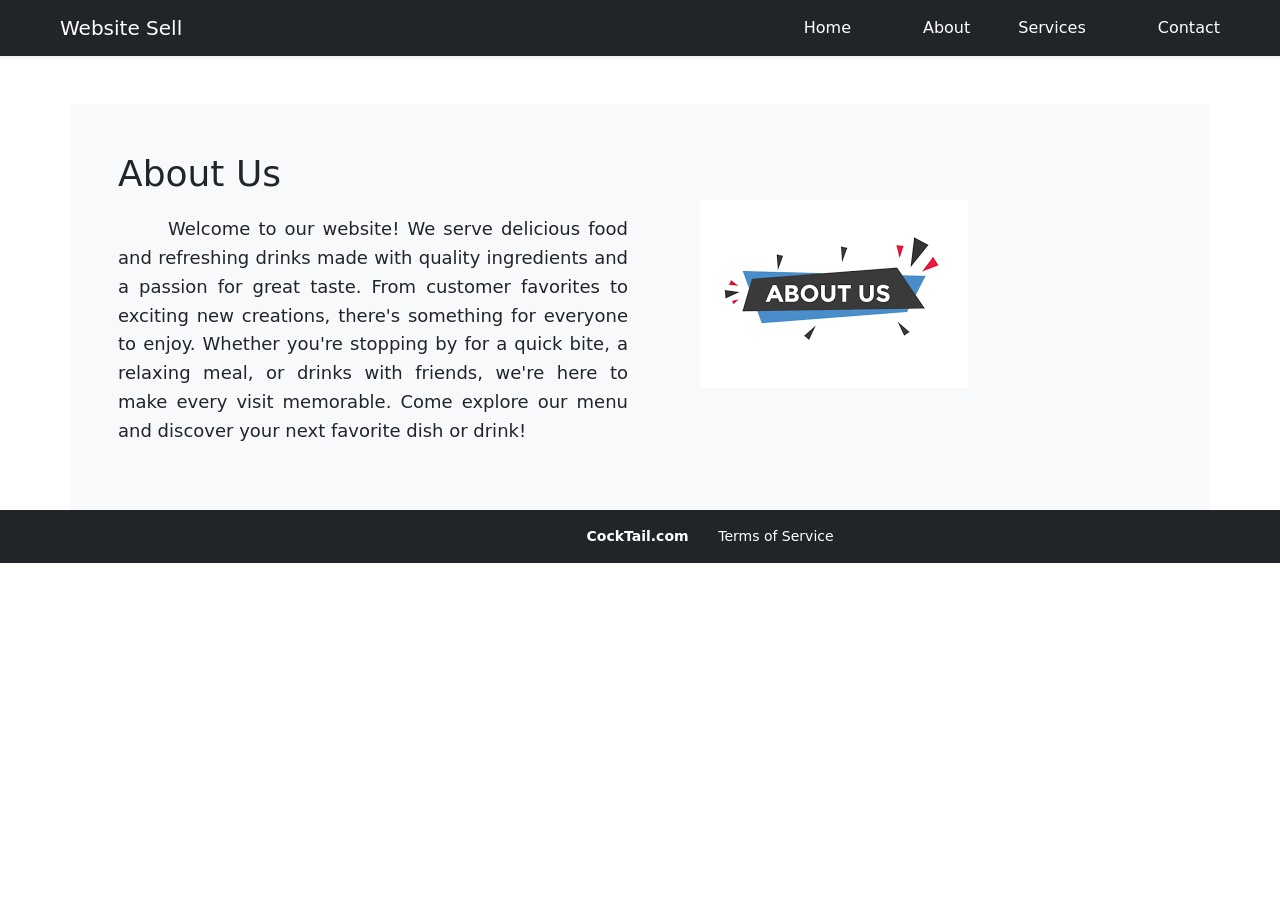
==== About.html @ 8f8fae16 "Add files via upload" ====
<!DOCTYPE html>
<html lang="en">

<head>
      <meta charset="UTF-8">
      <meta name="viewport" content="width=device-width, initial-scale=1.0">
      <title>Document</title>

      <link href="https://cdn.jsdelivr.net/npm/bootstrap@5.3.3/dist/css/bootstrap.min.css" rel="stylesheet"
            integrity="sha384-QWTKZyjpPEjISv5WaRU9OFeRpok6YctnYmDr5pNlyT2bRjXh0JMhjY6hW+ALEwIH" crossorigin="anonymous">

      <link rel="stylesheet" href="https://cdn.jsdelivr.net/npm/bootstrap-icons@1.11.3/font/bootstrap-icons.min.css">





      <style>
            .about-section {
                  background-color: #f8f9fa;
                  padding: 60px 0;
            }

            .about-section h2 {
                  font-size: 36px;
                  margin-bottom: 20px;
            }

            .about-section p {
                  font-size: 18px;
                  line-height: 1.6;
            }

            p {
                  text-align: justify;
                  text-justify: inter-word;
                  text-indent: 50px;
                  text-align-last: left;

            }
      </style>



</head>



<body>

      <header>

            <nav class="navbar navbar-expand-lg navbar-dark bg-dark  shadow-sm">
                  <div class="container-fluid bg-dark">
                        <a class="navbar-brand ps-5 " href="#"> Website Sell </a>
                        <!-- ps short meaning padding start -->
                        <button class="navbar-toggler" type="button" data-bs-toggle="collapse"
                              data-bs-target="#navbarNav" aria-controls="navbarNav" aria-expanded="false"
                              aria-label="Toggle navigation">
                              <span class="navbar-toggler-icon"></span>
                        </button>
                        <div class="collapse navbar-collapse" id="navbarNav">
                              <ul class="navbar-nav ms-auto">
                                    <li class="nav-item ">
                                          <a class="nav-link , text-bg-dark , px-5 " href="index.html">Home</a>
                                    </li>
                                    <li class="nav-item ">
                                          <a class="nav-link , text-bg-dark , px-4" href="About.html">About</a>
                                    </li>
                                    <li class="nav-item ">
                                          <a class="nav-link , text-bg-dark , px-4" href="Services.html">Services</a>
                                    </li>
                                    <li class="nav-item ">
                                          <a class="nav-link , text-bg-dark , px-5 " href="Contact.html">Contact</a>
                                    </li>
                              </ul>
                        </div>
                  </div>
            </nav>
      </header>







      <div class="container mt-5 about-section ps-5 pe-5 py-5 ">
            <div class="row">
                  <div class="col-md-6">
                        <h2>About Us</h2>
                        <p>
                              Welcome to our website! We serve delicious food and refreshing drinks made with quality
                              ingredients and a passion for great taste. From customer favorites to exciting new
                              creations, there's something for everyone to enjoy. Whether you're stopping by for a quick
                              bite, a relaxing meal, or drinks with friends, we're here to make every visit memorable.
                              Come explore our menu and discover your next favorite dish or drink!
                        </p>
                  </div>
                  <div class="col-md-6">
                        <!-- <img src="image_asset/aboutus.png" alt="About Us Image" class="img-fluid" width="500"
                              height="300"> -->
                        <img src="images/aboutus.png" alt="About Us Image" class="img-fluid py-auto px-5 py-5 ">
                  </div>
            </div>
      </div>



      <script src="Assignement.js"></script>
      <script src="js/bootstrap.bundle.min.js"></script>
















































      <footer class="bg-dark text-center py-3">
            <div class="container text-muted small">
                  <span>© 2024 Copyright:</span>
                  <a class="text-white text-decoration-none ms-1 fw-semibold" href="#">CockTail.com</a>
                  <span class="mx-2">|</span>
                  <a href="#" class="text-white text-decoration-none">Terms of Service</a>
            </div>
      </footer>


      <!-- 
      <footer class="bg-black text-center py-3">
        <div class="container text-muted small">
            <span>© 2026 Copyright:</span>
            <a class="text-white
                text-decoration-none ms-1 fw-semibold" href="#">YourWebsite.com</a>
            <span class="mx-2">|</span>
            <a href="#" class="text-white text-decoration-none">Terms of Service</a>
        </div>
    </footer> -->




</body>




</html>
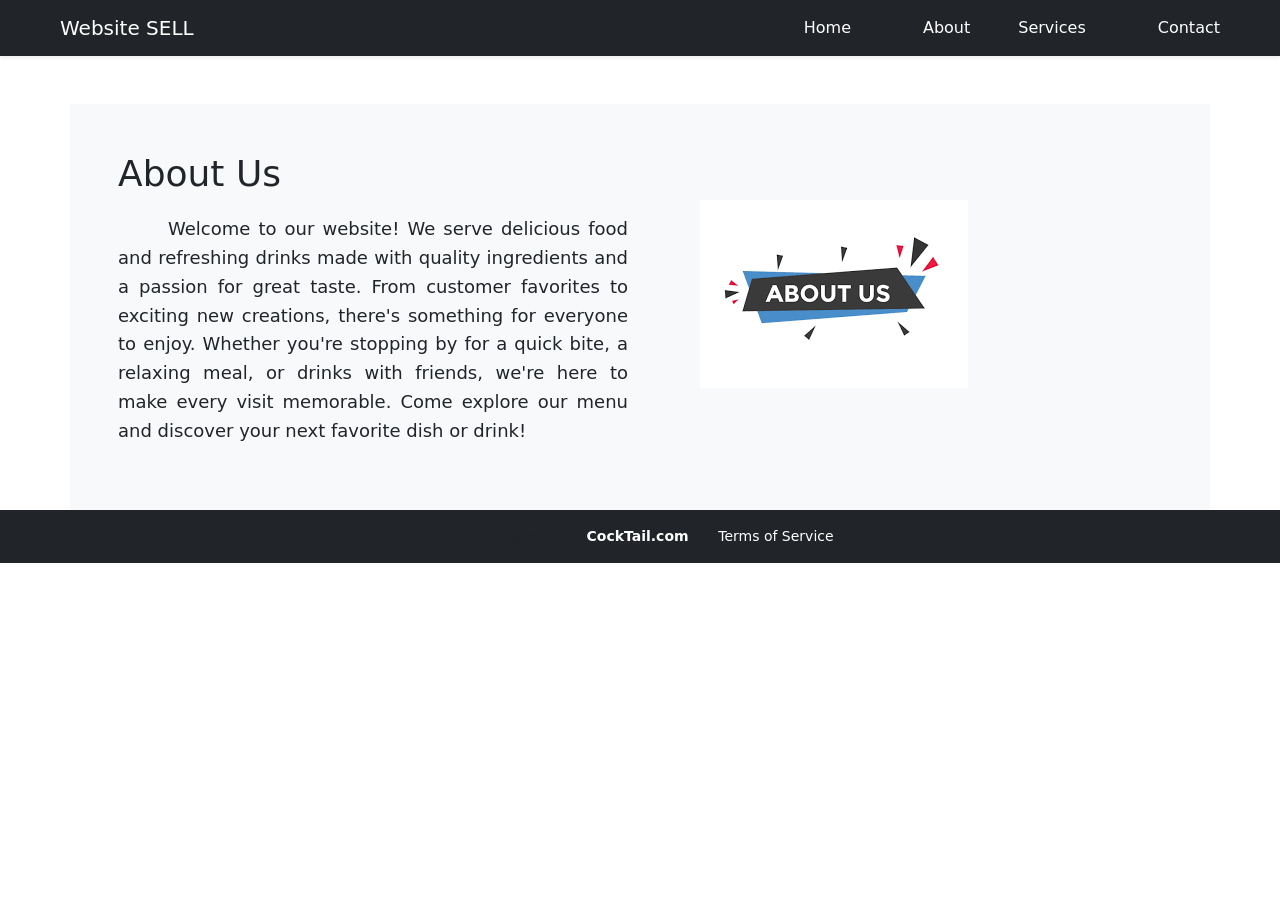
==== commit 8c33185a: "Add files via upload" ====
--- a/About.html
+++ b/About.html
@@ -49,11 +49,9 @@
 <body>
 
       <header>
-
-            <nav class="navbar navbar-expand-lg navbar-dark bg-dark  shadow-sm">
+            <nav class="navbar navbar-expand-lg navbar-dark bg-dark shadow-sm ">
                   <div class="container-fluid bg-dark">
-                        <a class="navbar-brand ps-5 " href="#"> Website Sell </a>
-                        <!-- ps short meaning padding start -->
+                        <a class="navbar-brand ps-5" href="#">Website SELL </a>
                         <button class="navbar-toggler" type="button" data-bs-toggle="collapse"
                               data-bs-target="#navbarNav" aria-controls="navbarNav" aria-expanded="false"
                               aria-label="Toggle navigation">
@@ -61,17 +59,17 @@
                         </button>
                         <div class="collapse navbar-collapse" id="navbarNav">
                               <ul class="navbar-nav ms-auto">
-                                    <li class="nav-item ">
-                                          <a class="nav-link , text-bg-dark , px-5 " href="index.html">Home</a>
+                                    <li class="nav-item">
+                                          <a class="nav-link text-bg-dark px-5" href="index.html">Home</a>
                                     </li>
-                                    <li class="nav-item ">
-                                          <a class="nav-link , text-bg-dark , px-4" href="About.html">About</a>
+                                    <li class="nav-item">
+                                          <a class="nav-link text-bg-dark px-4" href="About.html">About</a>
                                     </li>
-                                    <li class="nav-item ">
-                                          <a class="nav-link , text-bg-dark , px-4" href="Services.html">Services</a>
+                                    <li class="nav-item">
+                                          <a class="nav-link text-bg-dark px-4" href="Services.html">Services</a>
                                     </li>
-                                    <li class="nav-item ">
-                                          <a class="nav-link , text-bg-dark , px-5 " href="Contact.html">Contact</a>
+                                    <li class="nav-item">
+                                          <a class="nav-link text-bg-dark px-5" href="Contact.html">Contact</a>
                                     </li>
                               </ul>
                         </div>
@@ -180,7 +178,8 @@
 
 
 
-
+<script src="https://cdn.jsdelivr.net/npm/bootstrap@5.3.8/dist/js/bootstrap.bundle.min.js"></script>
+    <script src="Assignment.js"></script>
 </body>
 
 
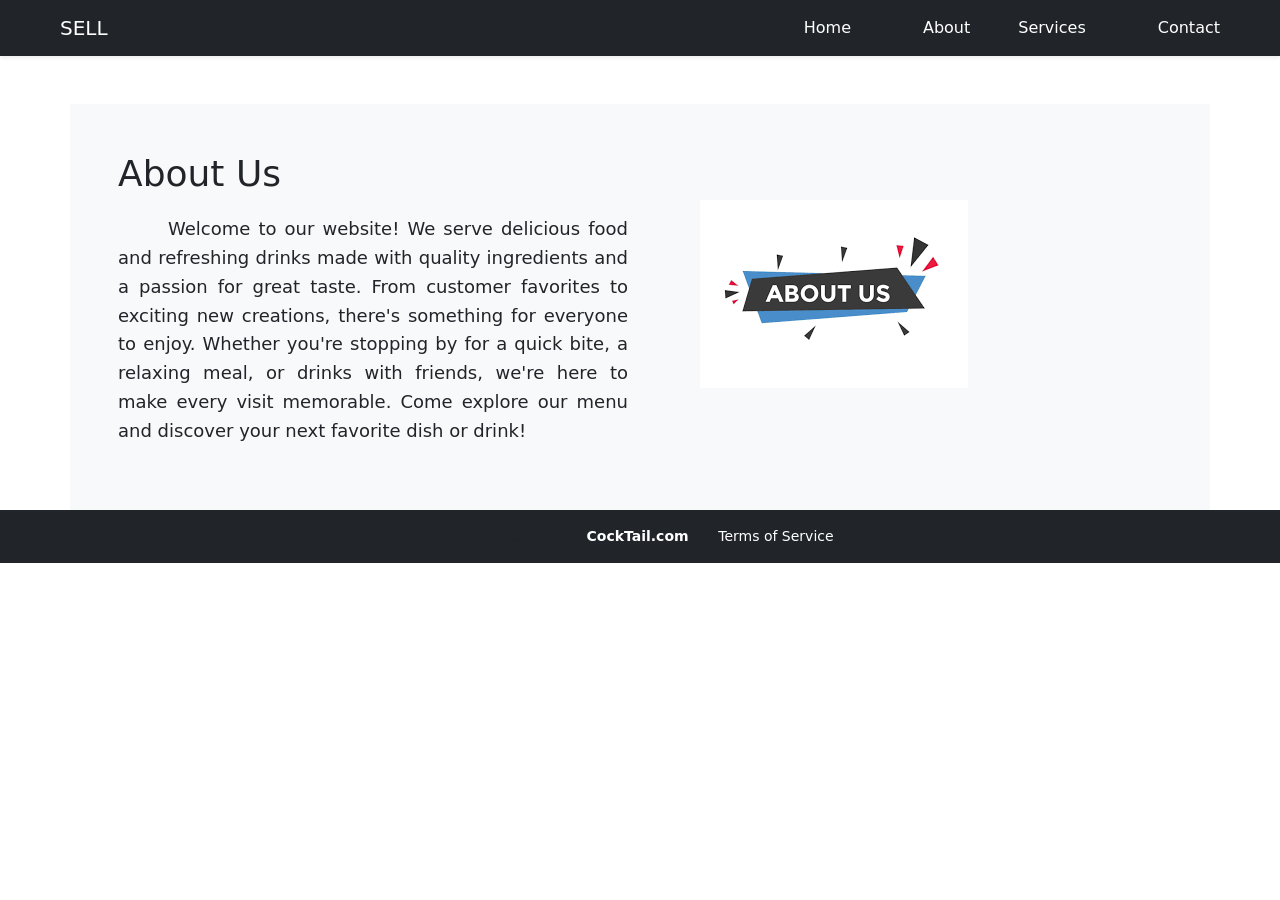
==== commit 6d5b31eb: "Add files via upload" ====
--- a/About.html
+++ b/About.html
@@ -51,7 +51,7 @@
       <header>
             <nav class="navbar navbar-expand-lg navbar-dark bg-dark shadow-sm ">
                   <div class="container-fluid bg-dark">
-                        <a class="navbar-brand ps-5" href="#">Website SELL </a>
+                        <a class="navbar-brand ps-5" href="#"> SELL </a>
                         <button class="navbar-toggler" type="button" data-bs-toggle="collapse"
                               data-bs-target="#navbarNav" aria-controls="navbarNav" aria-expanded="false"
                               aria-label="Toggle navigation">
